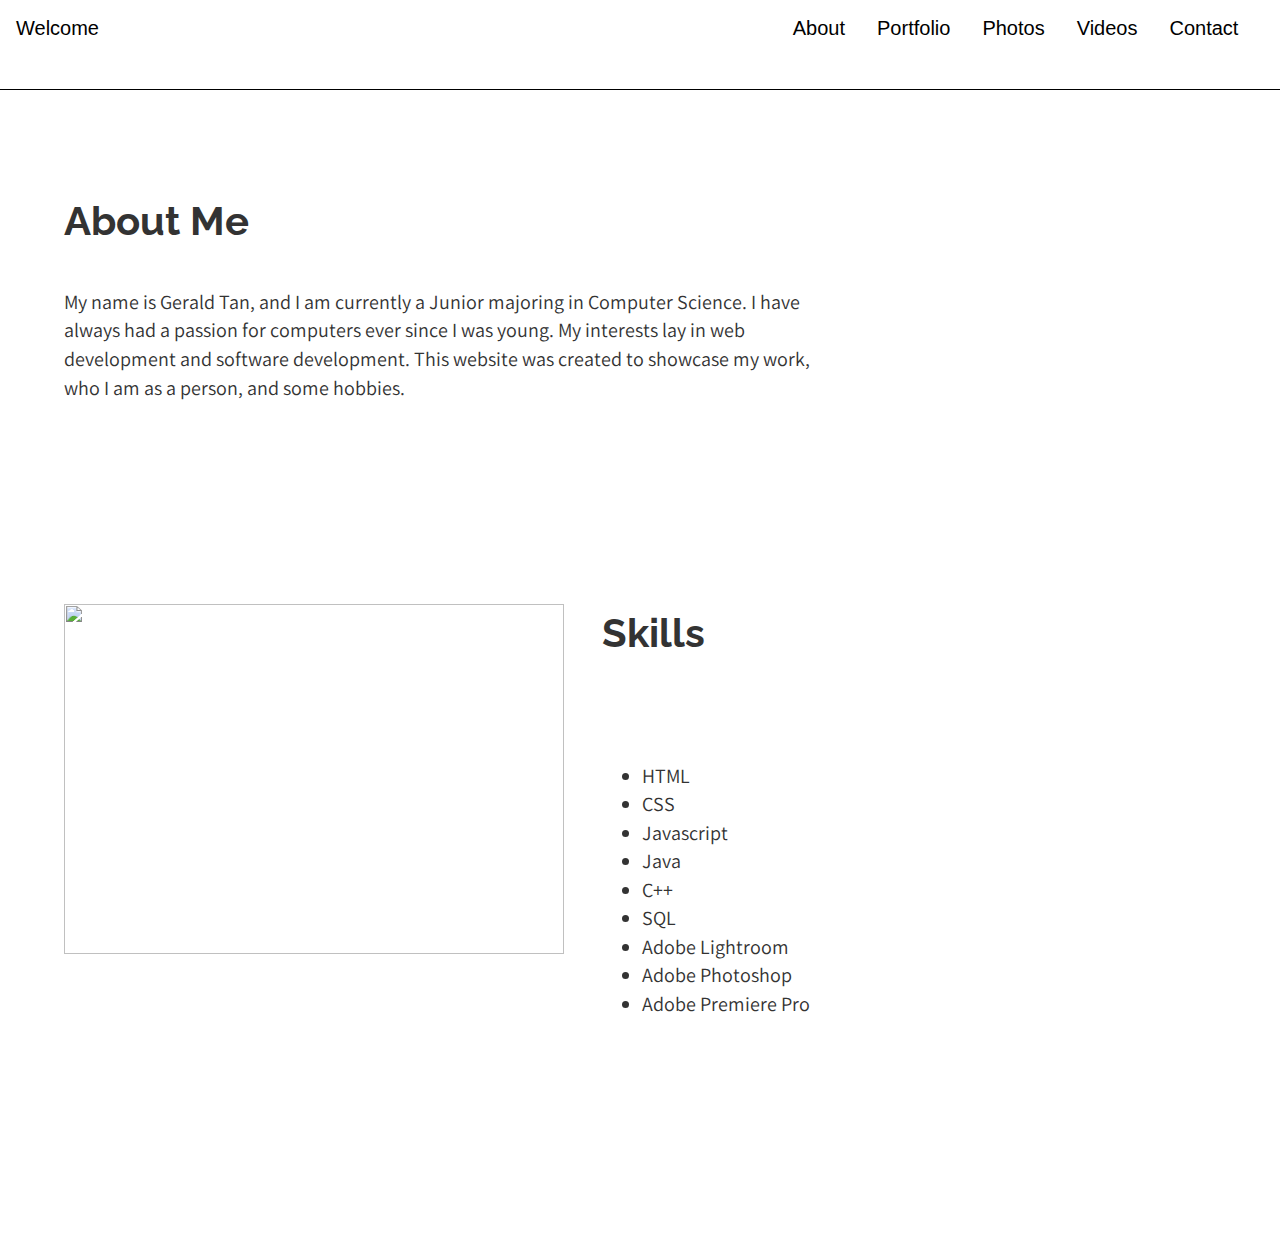
==== about.html @ 76ac9c1c "Webpage Code" ====
<!DOCTYPE html>
<html lang="en">
<head>
<title>Gerald Tan's portfolio</title>
<meta charset="utf-8">
<meta name="viewport" content="width=device-width, initial-scale=1">
<link href='https://fonts.googleapis.com/css?family=Raleway' rel='stylesheet'>
<link href='https://fonts.googleapis.com/css?family=Assistant' rel='stylesheet'>
<!-- Latest compiled and minified CSS -->
<link rel="stylesheet" href="https://maxcdn.bootstrapcdn.com/bootstrap/3.3.7/css/bootstrap.min.css">

<!-- jQuery library -->
<script src="https://ajax.googleapis.com/ajax/libs/jquery/3.1.1/jquery.min.js"></script>

<!-- Latest compiled JavaScript -->
<script src="https://maxcdn.bootstrapcdn.com/bootstrap/3.3.7/js/bootstrap.min.js"></script>
<style>

html, body{
	max-width: 100%;
	overflow-x: hidden;
	height: 100%;
}


body{
	padding: 0;
	margin: 0;
}

ul.menu{
	position: absolute;
	right: 0;
	list-style-type: none;
	margin: 0 2%;
	padding: 0;
	overflow: hidden;
}

ul.menu li{
	float: left;
}

ul.menu li a{
	display: inline-block;
	text-decoration: none;
	font-size: 20px;
	margin: 14px 16px;
	text-align: center;
	color: black;
}

ul.menu li a:hover{
	font-weight: bold;
	border-bottom: 1px solid #00CED1;
	padding-bottom: 3px;
}

#menulayout{
	position: relative;
	height: 10%;
	width: 100%;
	border-bottom: 1px solid black;
	padding: 0;
	margin: 0;
}

#about{
	position: absolute;
	padding: 0;
	height: 100%;
	width: 100%;
	margin: 5%;
}

div.top{
	position: absolute;
	width: 100%;
	height: 50%;
}

div.middle{
	position: absolute;
	width: 100%;
	top: 50%;
	height: 70%;
}

#toptext{
	float: left;
	max-width: 60%;
	margin: 0 0 5% 0;
}

#aboutheader{
	font-size: 40px;
	font-weight: bold;
	font-family: Raleway;
	margin: 5% 0;
}

#abouttext{
	font-size: 20px;
	font-family: Assistant;
}

#skillsheader{
	position: absolute;
	width: 60%;
	left: 42%;
	top: 0;
	font-size: 40px;
	font-weight: bold;
	font-family: Raleway;
	float:right;
}

#skillslist{
	position: absolute;
	top: 25%;
	left: 42%;
	font-size: 20px;
	font-family: Assistant;
}

#mepic{
	width: 500px;
	height: 350px;
}

#welcome{
	position: absolute;
	left: 0;
	top: 0;
	display: inline-block;
	text-decoration: none;
	font-size: 20px;
	margin: 14px 16px;
	text-align: center;
	color: black;
}

#welcome:hover{
	font-weight: bold;
	border-bottom: 1px solid #00CED1;
	padding-bottom: 3px;
}


</style>
</head>
<body>
<div class="container" id="menulayout">
<ul class="menu" id="navmenu">
	<li><a href="about.html">About</a></li>
	<li><a href="portfolio.html">Portfolio</a></li>
	<li><a href="photos.html">Photos</a></li>
	<li><a href="videos.html">Videos</a></li>
	<li><a href="contact.html">Contact</a></li>
</ul>
<a id="welcome" href="index.html">Welcome</a>
</div>
<div class="container-fluid" id="about">
	<div class="top">
	<div id="toptext">
	<p id="aboutheader">About Me</p>
	<p id="abouttext">My name is Gerald Tan, and I am currently a Junior majoring in Computer Science. I have always had a passion for computers ever since I was young. My interests lay in web development and software development. This website was created to showcase my work, who I am as a person, and some hobbies.</p>
	</div>
	</div>
	<div class="middle">
	<img id="mepic" src ="https://scontent-dft4-2.xx.fbcdn.net/v/t31.0-8/10649042_10152453297948129_1719415374111313048_o.jpg?oh=9951db219473912f4cf23135a1d9fcfc&oe=592F79FE">
	<p id="skillsheader">Skills</p>
	<ul id="skillslist">
		<li>HTML</li>
		<li>CSS</li>
		<li>Javascript</li>
		<li>Java</li>
		<li>C++</li>
		<li>SQL</li>
		<li>Adobe Lightroom</li>
		<li>Adobe Photoshop</li>
		<li>Adobe Premiere Pro</li>
	</ul>
	</div>
</div>

</body>
</html>
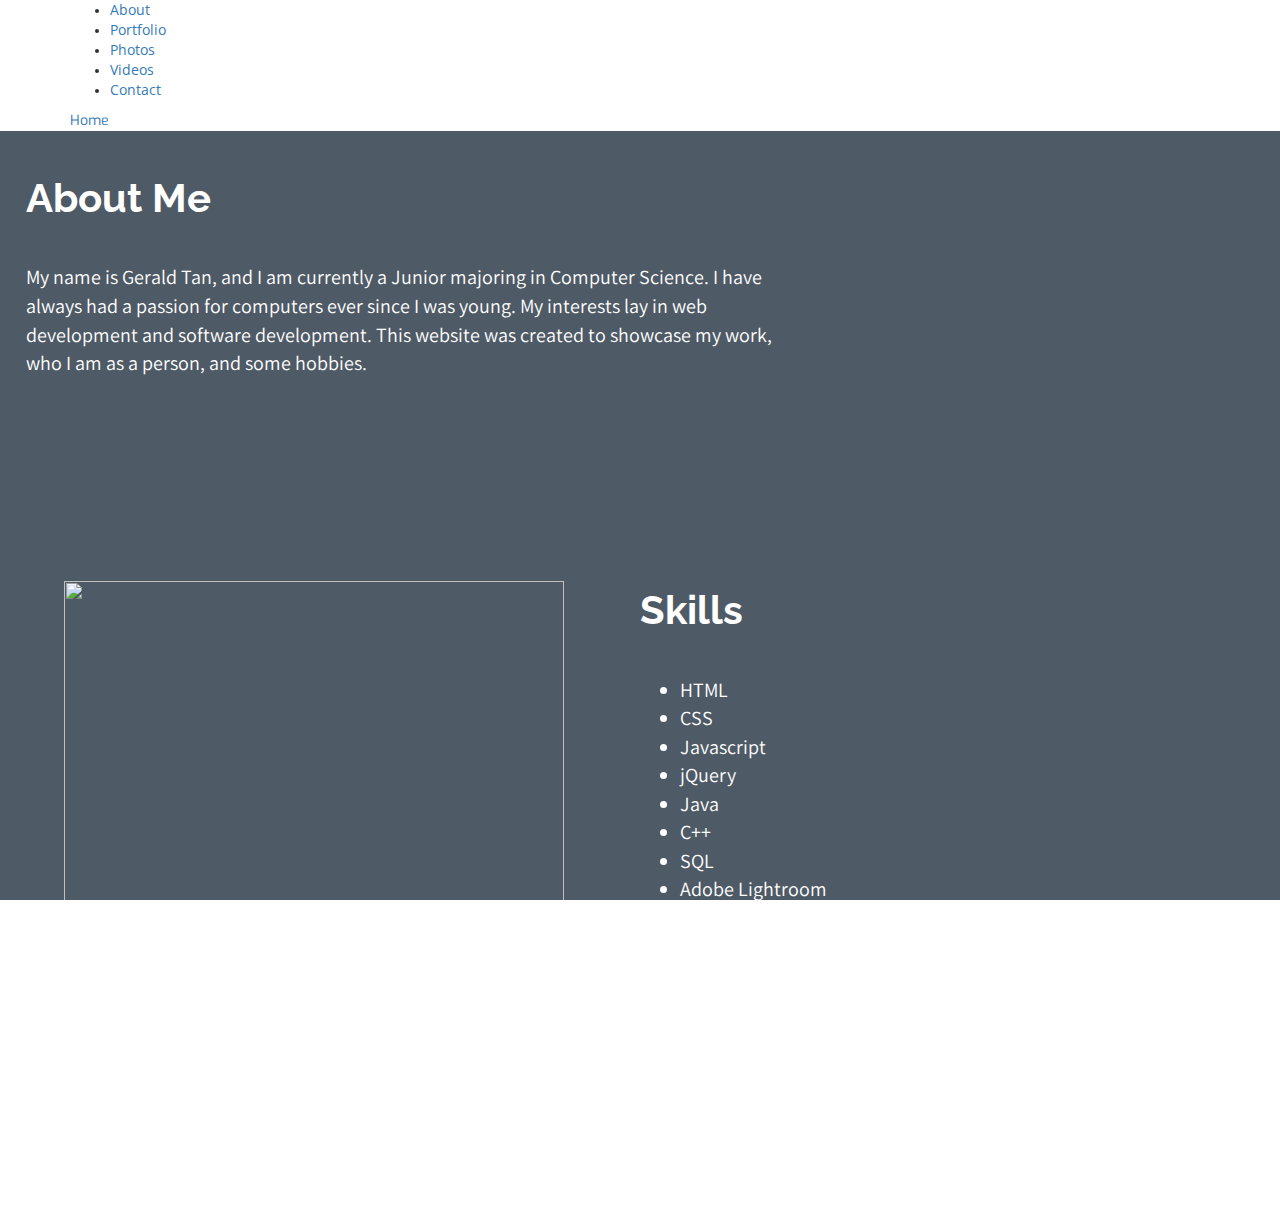
==== commit a1908958: "Update about.html" ====
--- a/about.html
+++ b/about.html
@@ -1,10 +1,24 @@
 <!DOCTYPE html>
 <html lang="en">
 <head>
+<!-- Google Analytics -->
+<script>
+(function(i,s,o,g,r,a,m){i['GoogleAnalyticsObject']=r;i[r]=i[r]||function(){
+(i[r].q=i[r].q||[]).push(arguments)},i[r].l=1*new Date();a=s.createElement(o),
+m=s.getElementsByTagName(o)[0];a.async=1;a.src=g;m.parentNode.insertBefore(a,m)
+})(window,document,'script','https://www.google-analytics.com/analytics.js','ga');
+
+ga('create', 'UA-93279117-1', 'auto');
+ga('send', 'pageview');
+</script>
+<!-- End Google Analytics -->
 <title>Gerald Tan's portfolio</title>
 <meta charset="utf-8">
 <meta name="viewport" content="width=device-width, initial-scale=1">
+<link rel="stylesheet" type="text/css" href="portfolio.css">
 <link href='https://fonts.googleapis.com/css?family=Raleway' rel='stylesheet'>
+<link href='https://fonts.googleapis.com/css?family=Exo' rel='stylesheet'>
+<link href='https://fonts.googleapis.com/css?family=Open+Sans' rel='stylesheet'>
 <link href='https://fonts.googleapis.com/css?family=Assistant' rel='stylesheet'>
 <!-- Latest compiled and minified CSS -->
 <link rel="stylesheet" href="https://maxcdn.bootstrapcdn.com/bootstrap/3.3.7/css/bootstrap.min.css">
@@ -16,134 +30,97 @@
 <script src="https://maxcdn.bootstrapcdn.com/bootstrap/3.3.7/js/bootstrap.min.js"></script>
 <style>
 
+	/*Sets no sideways scrolling and dimensions for html and body*/
 html, body{
-	max-width: 100%;
+	width: 100%;
 	overflow-x: hidden;
+}
+
+html{
 	height: 100%;
 }
 
-
 body{
+	height: 100%;
 	padding: 0;
 	margin: 0;
 }
 
-ul.menu{
-	position: absolute;
-	right: 0;
-	list-style-type: none;
-	margin: 0 2%;
-	padding: 0;
-	overflow: hidden;
+#wrapper{
+	position: relative;
+	width: 100%;
+	min-height: 100vh;
+	background-color: #4E5A66;
 }
 
-ul.menu li{
-	float: left;
-}
-
-ul.menu li a{
-	display: inline-block;
-	text-decoration: none;
-	font-size: 20px;
-	margin: 14px 16px;
-	text-align: center;
-	color: black;
-}
-
-ul.menu li a:hover{
-	font-weight: bold;
-	border-bottom: 1px solid #00CED1;
-	padding-bottom: 3px;
-}
-
-#menulayout{
-	position: relative;
-	height: 10%;
-	width: 100%;
-	border-bottom: 1px solid black;
-	padding: 0;
-	margin: 0;
-}
-
-#about{
-	position: absolute;
-	padding: 0;
-	height: 100%;
-	width: 100%;
-	margin: 5%;
-}
 
 div.top{
-	position: absolute;
+	position: relative;
 	width: 100%;
-	height: 50%;
+	height: 50vh;
+	padding-left: 2%;
 }
 
 div.middle{
-	position: absolute;
+	position: relative;
 	width: 100%;
-	top: 50%;
-	height: 70%;
+	padding-bottom: 2%;
+	padding-left: 2%;
+	min-height: 70vh;
 }
 
+	/*Positioning for the first area of text*/
 #toptext{
 	float: left;
 	max-width: 60%;
-	margin: 0 0 5% 0;
+	padding-bottom: 2%;
 }
 
 #aboutheader{
 	font-size: 40px;
-	font-weight: bold;
+	font-weight: 700;
+	color: white;
 	font-family: Raleway;
 	margin: 5% 0;
 }
 
 #abouttext{
 	font-size: 20px;
+	color: white;
 	font-family: Assistant;
 }
 
 #skillsheader{
 	position: absolute;
 	width: 60%;
-	left: 42%;
+	left: 50%;
 	top: 0;
 	font-size: 40px;
-	font-weight: bold;
+	font-weight: 700;
+	color: white;
 	font-family: Raleway;
-	float:right;
 }
 
 #skillslist{
 	position: absolute;
-	top: 25%;
-	left: 42%;
+	left: 50%;
+	top: 15%;
 	font-size: 20px;
+	color:white;
 	font-family: Assistant;
 }
 
+	/*Dimensions for the picture*/
 #mepic{
+	position: absolute;
 	width: 500px;
 	height: 350px;
+	left: 5%;
+	float: left;
 }
 
-#welcome{
-	position: absolute;
-	left: 0;
-	top: 0;
-	display: inline-block;
-	text-decoration: none;
-	font-size: 20px;
-	margin: 14px 16px;
-	text-align: center;
-	color: black;
-}
-
-#welcome:hover{
-	font-weight: bold;
-	border-bottom: 1px solid #00CED1;
-	padding-bottom: 3px;
+ul li a{
+	font-family: Open sans;
 }
 
 
@@ -151,36 +128,35 @@
 </head>
 <body>
 <div class="container" id="menulayout">
-<ul class="menu" id="navmenu">
-	<li><a href="about.html">About</a></li>
-	<li><a href="portfolio.html">Portfolio</a></li>
-	<li><a href="photos.html">Photos</a></li>
-	<li><a href="videos.html">Videos</a></li>
-	<li><a href="contact.html">Contact</a></li>
-</ul>
-<a id="welcome" href="index.html">Welcome</a>
+	<ul class="menu" id="navmenu">
+		<li><a href="about.html">About</a></li>
+		<li><a href="portfolio.html">Portfolio</a></li>
+		<li><a href="photos.html">Photos</a></li>
+		<li><a href="videos.html">Videos</a></li>
+		<li><a href="contact.html">Contact</a></li>
+	</ul>
+	<a id="welcome" href="index.html" style="font-family: Exo;">Home</a>
 </div>
-<div class="container-fluid" id="about">
+<div id="wrapper">
 	<div class="top">
-	<div id="toptext">
-	<p id="aboutheader">About Me</p>
-	<p id="abouttext">My name is Gerald Tan, and I am currently a Junior majoring in Computer Science. I have always had a passion for computers ever since I was young. My interests lay in web development and software development. This website was created to showcase my work, who I am as a person, and some hobbies.</p>
+		<div id="toptext">
+			<p id="aboutheader">About Me</p>
+			<p id="abouttext">My name is Gerald Tan, and I am currently a Junior majoring in Computer Science. I have always had a passion for computers ever since I was young. My interests lay in web development and software development. This website was created to showcase my work, who I am as a person, and some hobbies.</p>
+		</div>
 	</div>
-	</div>
+	<img id="mepic" src ="https://scontent-dft4-2.xx.fbcdn.net/v/t31.0-8/10649042_10152453297948129_1719415374111313048_o.jpg?oh=9951db219473912f4cf23135a1d9fcfc&oe=592F79FE">
 	<div class="middle">
-	<img id="mepic" src ="https://scontent-dft4-2.xx.fbcdn.net/v/t31.0-8/10649042_10152453297948129_1719415374111313048_o.jpg?oh=9951db219473912f4cf23135a1d9fcfc&oe=592F79FE">
-	<p id="skillsheader">Skills</p>
-	<ul id="skillslist">
-		<li>HTML</li>
-		<li>CSS</li>
-		<li>Javascript</li>
-		<li>Java</li>
-		<li>C++</li>
-		<li>SQL</li>
-		<li>Adobe Lightroom</li>
-		<li>Adobe Photoshop</li>
-		<li>Adobe Premiere Pro</li>
-	</ul>
+		<p id="skillsheader">Skills</p>
+		<ul id="skillslist">
+			<li>HTML</li>
+			<li>CSS</li>
+			<li>Javascript</li>
+			<li>jQuery</li>
+			<li>Java</li>
+			<li>C++</li>
+			<li>SQL</li>
+			<li>Adobe Lightroom</li>
+		</ul>
 	</div>
 </div>
 
